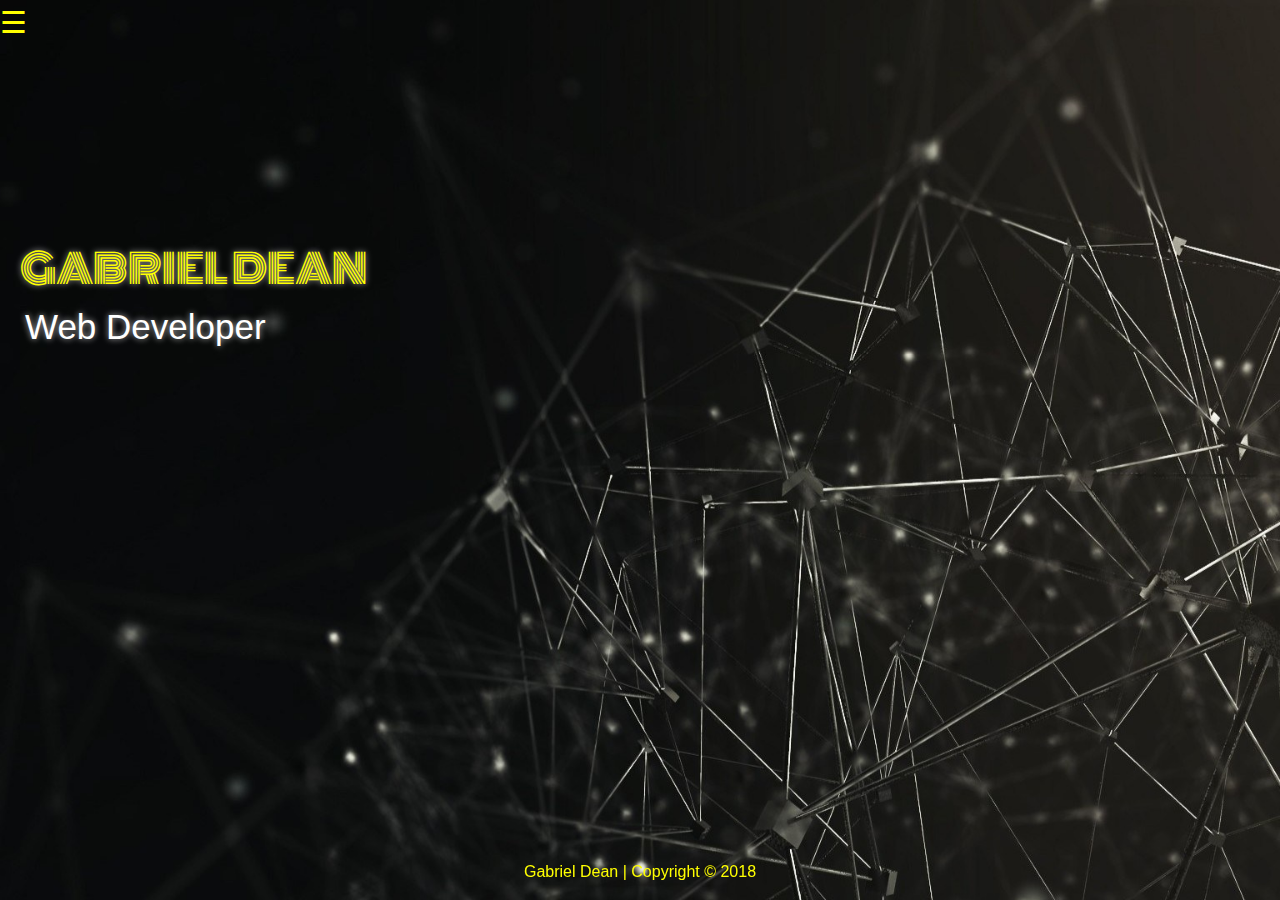
==== index.html @ 791c0db7 "portfolio" ====
<!DOCTYPE html>
<html lang="en">
<head>
	<meta charset="utf-8">
	<meta name="viewport" content="width=device-width, initial-scale=1.0">
	<meta http-equiv="X-UA-Compatible" content="IE-Edge">
	<script src="https://ajax.googleapis.com/ajax/libs/jquery/3.3.1/jquery.min.js"></script>
	
	<!-- bootstrap -->
	<link rel="stylesheet" href="https://maxcdn.bootstrapcdn.com/bootstrap/4.1.3/css/bootstrap.min.css">
	<!-- end bootstrap -->
	
	<!-- Jquery Library -->
	<script src="https://ajax.googleapis.com/ajax/libs/jquery/3.3.1/jquery.min.js"></script>
	<!-- end Jquery -->

	<!-- Popper JS -->
	<script src="https://cdnjs.cloudflare.com/ajax/libs/popper.js/1.14.3/umd/popper.min.js"></script>
	<!-- end Popper JS -->

	<!-- Compiled JS -->
	<script src="https://maxcdn.bootstrapcdn.com/bootstrap/4.1.3/js/bootstrap.min.js"></script>
	<!-- end Compiled JS -->

	<!-- google fonts -->
	<link href="https://fonts.googleapis.com/css?family=Coming+Soon|Monoton" rel="stylesheet">
	<!-- end google fonts -->

	<!-- font Awesome -->
	<link rel="stylesheet" href="https://use.fontawesome.com/releases/v5.5.0/css/all.css" integrity="sha384-B4dIYHKNBt8Bc12p+WXckhzcICo0wtJAoU8YZTY5qE0Id1GSseTk6S+L3BlXeVIU" crossorigin="anonymous">
	<!-- end font Awesome -->

	<link rel="stylesheet" type="text/css" href="assets/css/style.css">
	<link rel="stylesheet" type="text/css" href="assets/css/animate.css">
	<title>My Portfolio</title>
</head>
<body>

<!-- Start NAV -->
		<div id="myNav" class="overlay">
		  <a href="javascript:void(0)" class="closebtn" onclick="closeNav()">&times;</a>
		  <div class="overlay-content">
		    <a href="index.html">HOME</a>
		    <a href="about.html">ABOUT ME</a>
		    <a href="work.html">MY WORK</a>
		    <a href="contact.html">HOW TO REACH ME</a>
		  </div>
		</div>

		<span style="font-size:30px;cursor:pointer" onclick="openNav()">&#9776;</span>

		<script>
		function openNav() {
		  document.getElementById("myNav").style.width = "100%";
		}

		function closeNav() {
		  document.getElementById("myNav").style.width = "0%";
		}
		</script>
<!-- END NAV -->


<h1 class="animated fadeIn" id="header">GABRIEL DEAN</h1>
<p class="text" class="animated fadeIn">Web Developer</p>


<div class="footer">
  <p>Gabriel Dean |  Copyright &copy; 2018</p>
</div

</body>
</html>
---- assets/css/style.css ----
*{
	padding: 0;
	margin: 0;
	box-sizing: border-box;
	background-image: url(../images/1.jpg);
	background-position: center;
	background-attachment: fixed;
	background-repeat: no-repeat;
	background-size: cover;
    color: yellow;


}


.overlay {
    height: 100%;
    width: 0;
    position: fixed;
    z-index: 1;
    top: 0;
    left: 0;
    background-color:  rgb(0,0,0);
    background-color:  rgba(0,0,0, 0.9);
    overflow-x: hidden;
    transition: 0.5s;
    opacity: .7;
}

.overlay-content {
    position: relative;
    top: 25%;
    width: 100%;
    text-align: center;
    margin-top: 30px;
    font-family: 'Monoton', cursive;

}

.overlay a {
    padding: 8px;
    text-decoration: none;
    font-size: 36px;
    color: white;
    display: block;
    transition: 0.3s;

}

.overlay a:hover, .overlay a:focus {
    color: yellow;

}

.overlay .closebtn {
    position: absolute;
    top: 20px;
    right: 45px;
    font-size: 60px;
}

@media screen and (max-width: 500px) {
  .overlay a {
    font-size: 25px}
  .overlay .closebtn {
    font-size: 20px;
    top: 15px;
    right: 35px;
  }
}


#header {
	margin-top: 200px;
	margin-left: 20px;
	color: yellow;
	font-family: 'Monoton', cursive;
    text-shadow: 0px 0px 6px rgba(255,255,255,0.7);
}

.text {
    font-size: 35px;
    color: white;
    margin-left: 25px;
    text-shadow: 0px 0px 6px rgba(255,255,255,0.7);
}

#workheader {
    margin-top: 100px;
    margin-left: 20px;
    color: yellow;
    font-family: 'Monoton', cursive;
    text-shadow: 0px 0px 6px rgba(255,255,255,0.7);
}

.projects {
    display: grid;
    grid-gap: 0.7rem;
    grid-template-columns: repeat(3,1fr);
    margin-left: 20px;
}



.projects img {
    width: 100%;
    max-height: 190px;
    border: 3px #fff solid;
}    

.projects img:hover {
    opacity: .5;
    border-color: #eece1a;
    transition: all 0.5s ease-out;
}

.btn-light {
    background: #c4c4c4;
    color: #333;
}

.btn-dark {
    background: black;
    color: #fff;
}

.btn, .btn-dark, .btn-light {
    display: block;
    padding: 0.5rem 1rem;
    border: 0;
    margin-bottom: 0.3rem;   
}

.btn:hover, .btn-dark:hover, .btn-light:hover {
    background: #eece1a;
    color: #000;
}

#textwork {
    padding-bottom: 20px;
}

#about {
    margin-top: 50px;
    margin-left: 20px;
    color: yellow;
    font-family: 'Monoton', cursive;
    text-shadow: 0px 0px 6px rgba(255,255,255,0.7);
}

.bio-image {
    vertical-align: middle;
    width: 250px;
    height: 250px;
    border-radius: 50%;
    -webkit-filter: grayscale(100%);
     filter: grayscale(100%);
     float: left;
    padding: 20px;

}

.bio {
    color: white;
    font-family: 'Coming Soon', cursive;
    text-shadow: 0px 0px 6px rgba(255,255,255,0.7);

}

.footer {
    position: fixed;
    left: 0;
    right: 0;
    bottom: 0;
    background-color: transparent;
    color: white;
    text-align:  center;

}


.boxes {
  display: flex;
  flex-wrap: wrap;
  justify-content: space-evenly;
  align-items: center;
  margin-top: 1rem; 
}

.boxes div {
    font-size: 2rem;
    border: 3px #fff solid;
    padding: 1.5rem 2.5rem;
    margin-bottom: 3rem;
    transition: all 0.5s ease-out; 
}

.boxes div:hover {
    padding: 0.5rem 1.5rem;
    background: yellow;
    color: #000; 
}


.boxes div:hover span {
    color: #000; 

}

#headercontact {
    margin-top: 100px;
    margin-left: 20px;
    color: yellow;
    font-family: 'Monoton', cursive;
    text-shadow: 0px 0px 6px rgba(255,255,255,0.7);
}

#html5 {
    width: 150px;
    height: 150px;
}
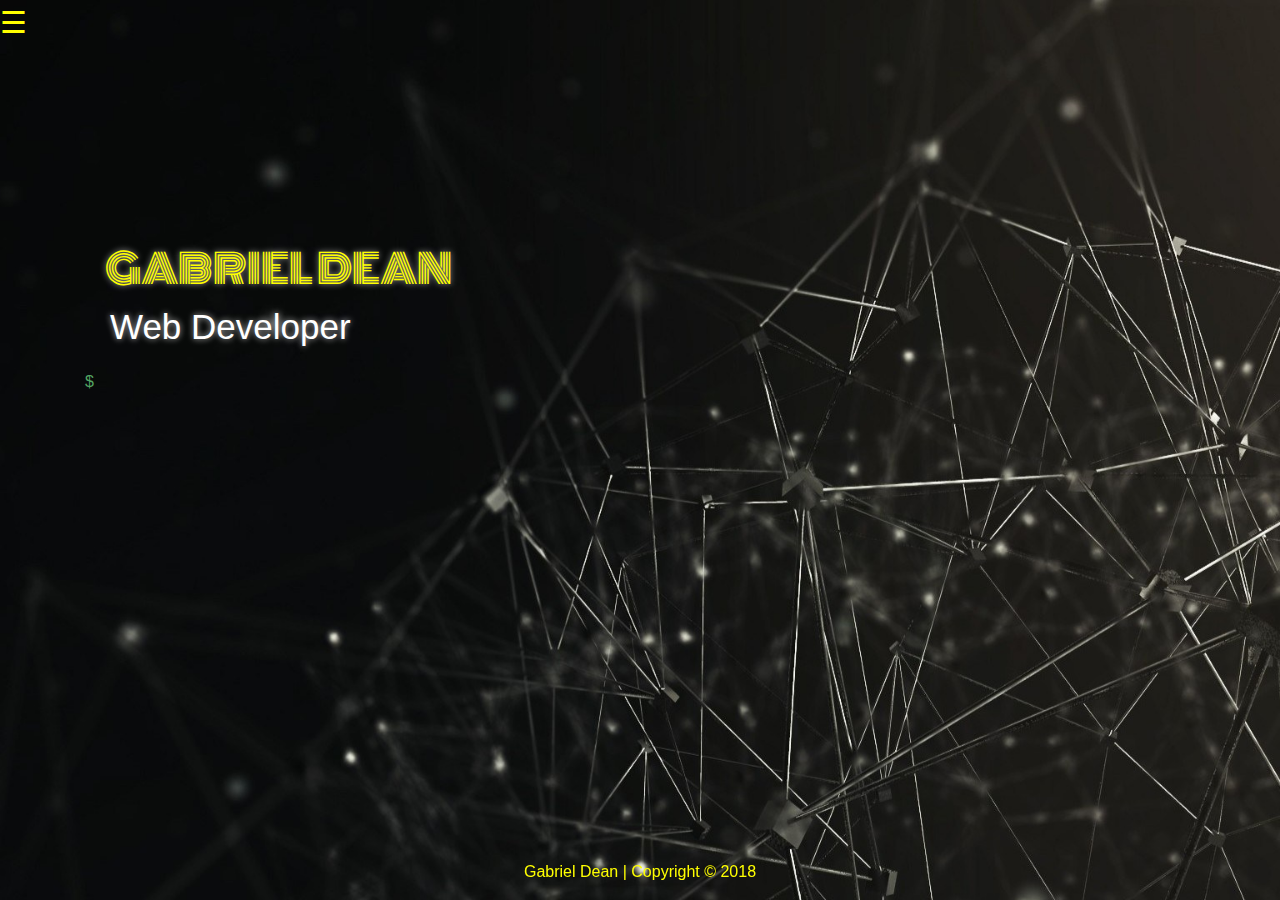
==== commit d063fb77: "gif" ====
--- a/index.html
+++ b/index.html
@@ -59,15 +59,64 @@
 		}
 		</script>
 <!-- END NAV -->
+<div class="container">
+
+		<h1 class="animated fadeIn" id="header">GABRIEL DEAN</h1>
+		<p class="text" class="animated fadeIn">Web Developer</p>
+
+	<div class="terminal">
+    <span class="dollar"></span> hi there, i'm gab
+    <br/>
+    <span class="dollar"></span> a web developer
+    <br/>
+    <span class="dollar"></span> based in ph
+    <br/>
+    <span class="dollar"></span> welcome to my portfolio
+    <br/>
+    <span class="dollar"></span> i build website for your business
+    <br>
+    <span class="dollar"></span> or personal
+    <br>
+    <span></span><img src="assets/images/simpson.gif" id="funny">
+  </div>
+
+</div>
 
 
-<h1 class="animated fadeIn" id="header">GABRIEL DEAN</h1>
-<p class="text" class="animated fadeIn">Web Developer</p>
 
+
+ <script type="text/javascript">
+ 	$.fn.typewriter = function() {
+  this.each(function() {
+    var c = $(this),
+      b = c.html(),
+      a = 0,
+      d = 0;
+    c.html("");
+    var e = function() {
+      if ("<" == b.substring(a, a + 1)) {
+        var f = new RegExp(/<span class="instant"/),
+          g = new RegExp(/<span class="clear"/);
+        if (b.substring(a, b.length).match(f)) a += b.substring(a, b.length).indexOf("</span>") + 7;
+        else if (b.substring(a, b.length).match(g)) d = a, a += b.substring(a, b.length).indexOf("</span>") + 7;
+        else
+          for (;
+            ">" != b.substring(a, a + 1);) a++
+      }
+      c.html(b.substring(d, a++) + (a & 1 ? "_" : ""));
+      a >= b.length || setTimeout(e, 70 + 100 *
+        Math.random())
+    };
+    e()
+  });
+  return this
+};
+$(".terminal").typewriter();
+ </script>
 
 <div class="footer">
   <p>Gabriel Dean |  Copyright &copy; 2018</p>
-</div
+</div>
 
 </body>
 </html>--- a/assets/css/style.css
+++ b/assets/css/style.css
@@ -218,4 +218,48 @@
 #html5 {
     width: 150px;
     height: 150px;
+}
+
+
+================
+
+
+.terminal {
+  background: transparent;
+  position: absolute;
+  left: 50%;
+  top: 50%;
+  margin-top: -50px;
+  margin-left: -125px;
+  text-shadow: 0px 0px 2px rgba(255, 255, 255, 0.4);
+  width: 250px;
+  font: inherit;
+  border: none;
+  outline: none;
+  color: inherit;
+}
+
+.dollar:before {
+  content: '$';
+  color: #52a563;
+}
+
+.home {
+  color: #e28d47;
+  padding-bottom: 3px;
+}
+
+a {
+  font: 12px "Monaco", Inconsolata, monospace;
+  text-decoration: underline;
+  color: #f8f8f8;
+}
+
+#funny {
+    float: right;
+    width: 250px;
+    height: 250px;
+    position: relative;
+    right: 650px;
+    bottom: 520px;
 }